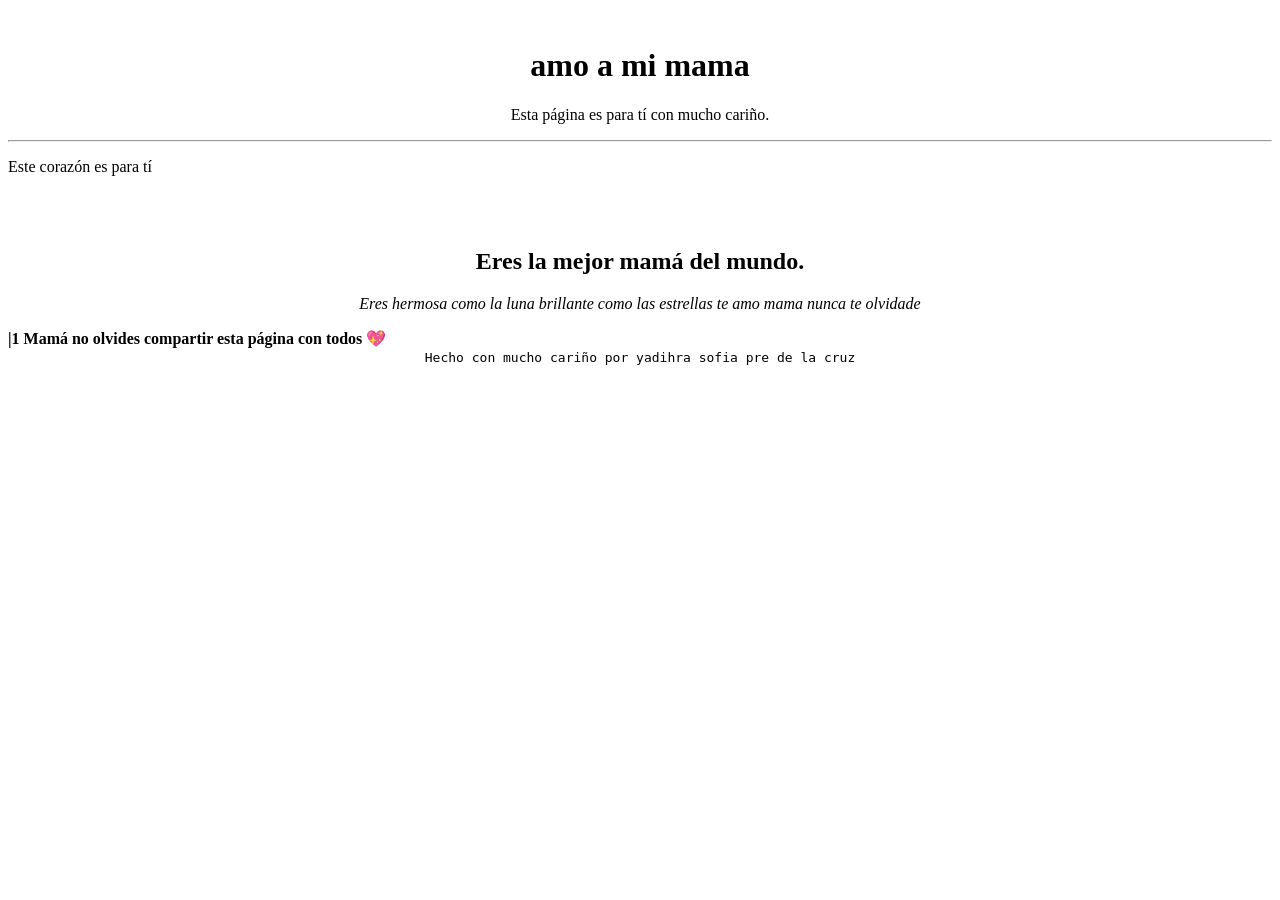
==== docs/index.html @ e07d43cd "." ====
<!DOCTYPE html>
<html lang="en">
<head>
  <meta charset="UTF-8">
  <meta name="viewport" content="width=device-width, initial-scale=1.0">
  <title>💕 Nelly 💕</title>
</head>
<body>
  <header>
    <div style="width: 100%; text-align: center;">
      <img width="200px" src="https://tse2.mm.bing.net/th/id/OIP.tnbT38kGY3yY0z0gsshfdAAAAA?rs=1&pid=ImgDetMain&o=7&rm=3" alt="">
    </div>
    <h1 style="text-align: center;">
      amo a mi mama
    </h1>
    <p style="text-align: center;">
      Esta página es para tí con mucho cariño.
    </p>
    <hr>
  </header>
  <main>
    <p>

      Este corazón es para tí
      
    </p>
    <br>
    <div style="width: 100%; text-align: center;">
      <img style="width: 100%; max-width: 400px;" src="https://tse1.mm.bing.net/th/id/OIP.IkLHC3bJBGNPCFRtoQX-lgHaGB?rs=1&pid=ImgDetMain&o=7&rm=3" alt="">
    </div>
    <h2 style="text-align: center;">

      Eres la mejor mamá del mundo.

      </h2>
    <p style="text-align: center;">
      <em>
        
        Eres hermosa como la luna  brillante como las estrellas te amo mama nunca te olvidade


      </em>
    </p>
    <strong>|1
      Mamá no olvides compartir esta página con todos 💖
    </strong>
  </main>
  <footer  style="text-align: center;">
    <code>

      Hecho con mucho cariño por yadihra sofia pre de la cruz

    </code>
  </footer>
</body>
</html>
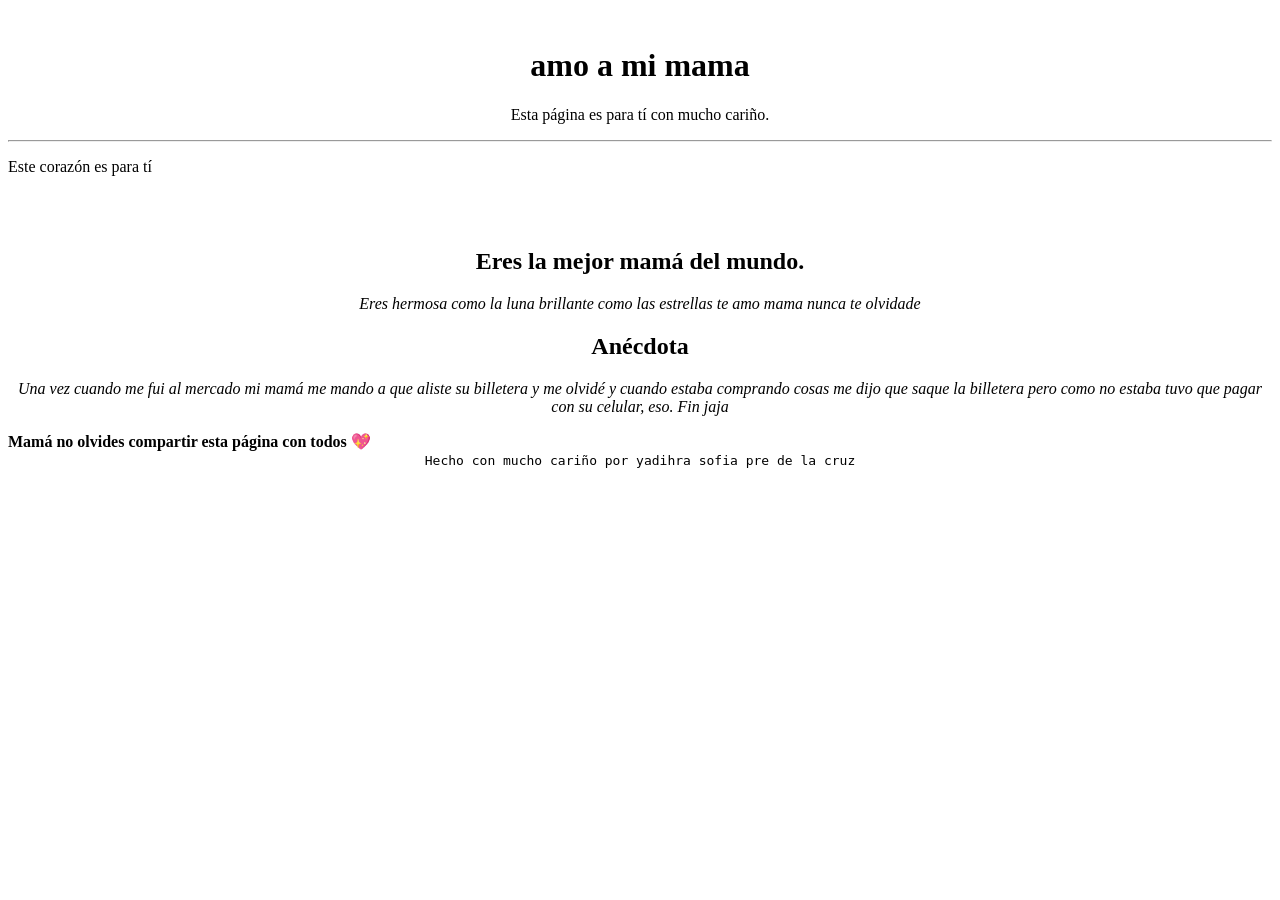
==== commit ec7047f4: "." ====
--- a/docs/index.html
+++ b/docs/index.html
@@ -41,7 +41,19 @@
 
       </em>
     </p>
-    <strong>|1
+        <h2 style="text-align: center;">
+
+      Anécdota
+
+      </h2>
+    <p style="text-align: center;">
+      <em>
+        
+      Una vez cuando me fui al mercado mi mamá me mando a que aliste su billetera y me olvidé y cuando estaba comprando cosas me dijo que saque la billetera pero como no estaba tuvo que pagar con su celular, eso.  Fin jaja
+
+      </em>
+    </p>
+    <strong>
       Mamá no olvides compartir esta página con todos 💖
     </strong>
   </main>
